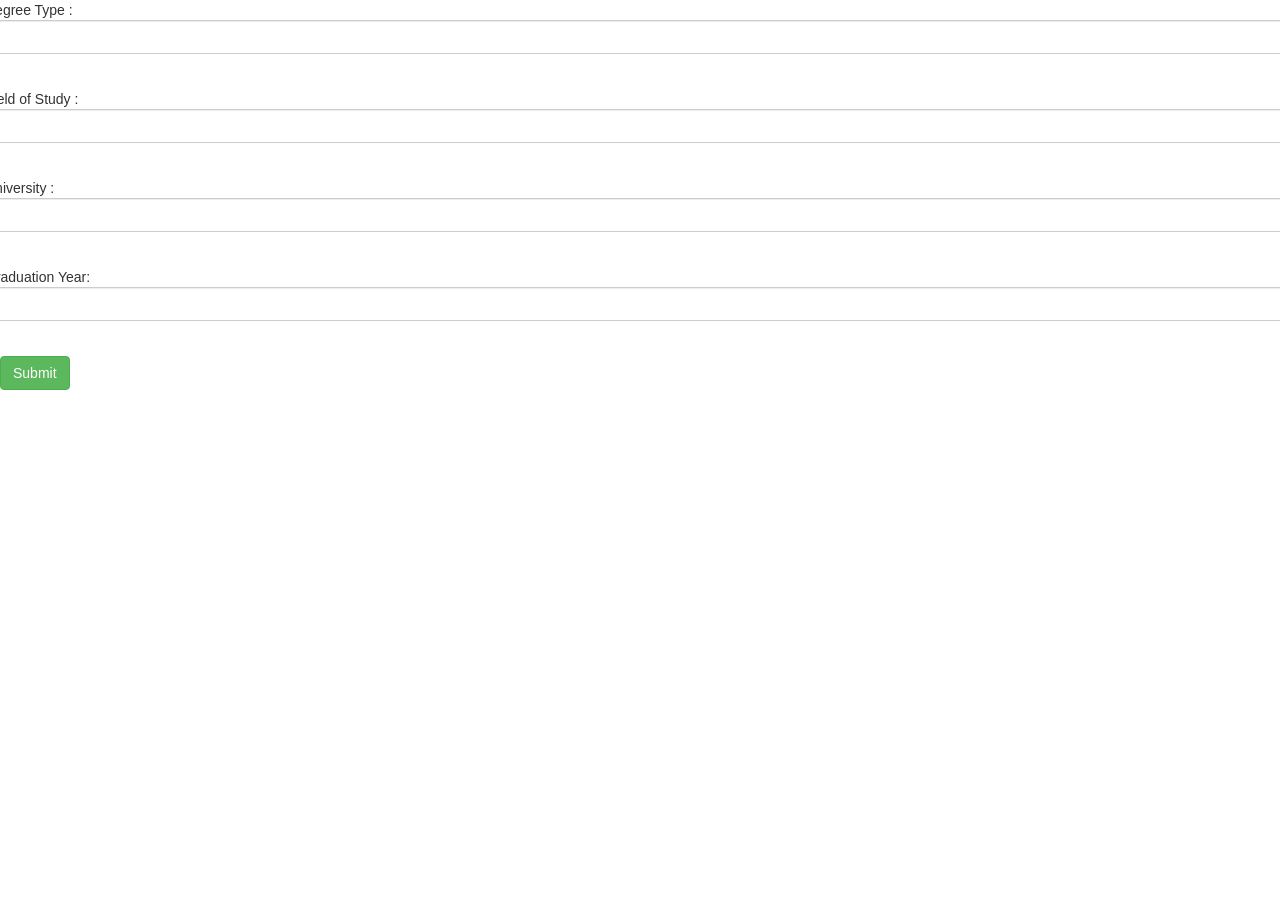
==== src/main/resources/templates/educationform.html @ 0566cce7 "Initial commit" ====
<!DOCTYPE html>
<html lang="en" xmlns:th="www.thymeleaf.org">
<head>
    <meta charset="UTF-8"/>
    <title>All Resumes</title>
    <link rel="stylesheet" href="https://maxcdn.bootstrapcdn.com/bootstrap/3.3.7/css/bootstrap.min.css"
          integrity="sha384-BVYiiSIFeK1dGmJRAkycuHAHRg32OmUcww7on3RYdg4Va+PmSTsz/K68vbdEjh4u"
          crossorigin="anonymous"/>
    <link rel="stylesheet" href="css/style.css"/>
</head>
<body>

<form th:action="@{/addEducation}" th:object="${education}" th:method="post">
    <input type="hidden" th:field="*{id}"/>
    <div class="row">
        <div class="form-group">
            Degree Type    :  <input class="form-control"  type="text" th:field="*{degreeType}"/>
            <span th:if="${#fields.hasErrors('degreeType')}" th:errors="*{degreeType}"></span> <br/>

        </div>
        <div class="form-group">
            Field of Study : <input  class="form-control" type="text" th:field="*{fieldOfStudy}"/>
            <span th:if="${#fields.hasErrors('fieldOfStudy')}" th:errors="*{fieldOfStudy}"></span> <br/>
        </div>
    </div>
    <div class="row">
        <div class="form-group">

            University     : <input class="form-control"  type="text" th:field="*{school}"/>
            <span th:if="${#fields.hasErrors('school')}" th:errors="*{school}"></span> <br/>
        </div>
        <div class="form-group">
            Graduation Year: <input class="form-control"  type="number" th:field="*{gradYear}"/>
            <span th:if="${#fields.hasErrors('gradYear')}" th:errors="*{gradYear}"></span> <br/>
        </div>

    </div>



    <input  class="btn btn-success" type="submit" value="Submit" />
</form>

<script src="https://maxcdn.bootstrapcdn.com/bootstrap/3.3.7/js/bootstrap.min.js"
        integrity="sha384-Tc5IQib027qvyjSMfHjOMaLkfuWVxZxUPnCJA7l2mCWNIpG9mGCD8wGNIcPD7Txa"
        crossorigin="anonymous"></script>

<script
        src="https://code.jquery.com/jquery-3.2.1.js"
        integrity="sha256-DZAnKJ/6XZ9si04Hgrsxu/8s717jcIzLy3oi35EouyE="
        crossorigin="anonymous"></script>

</body>
</html>
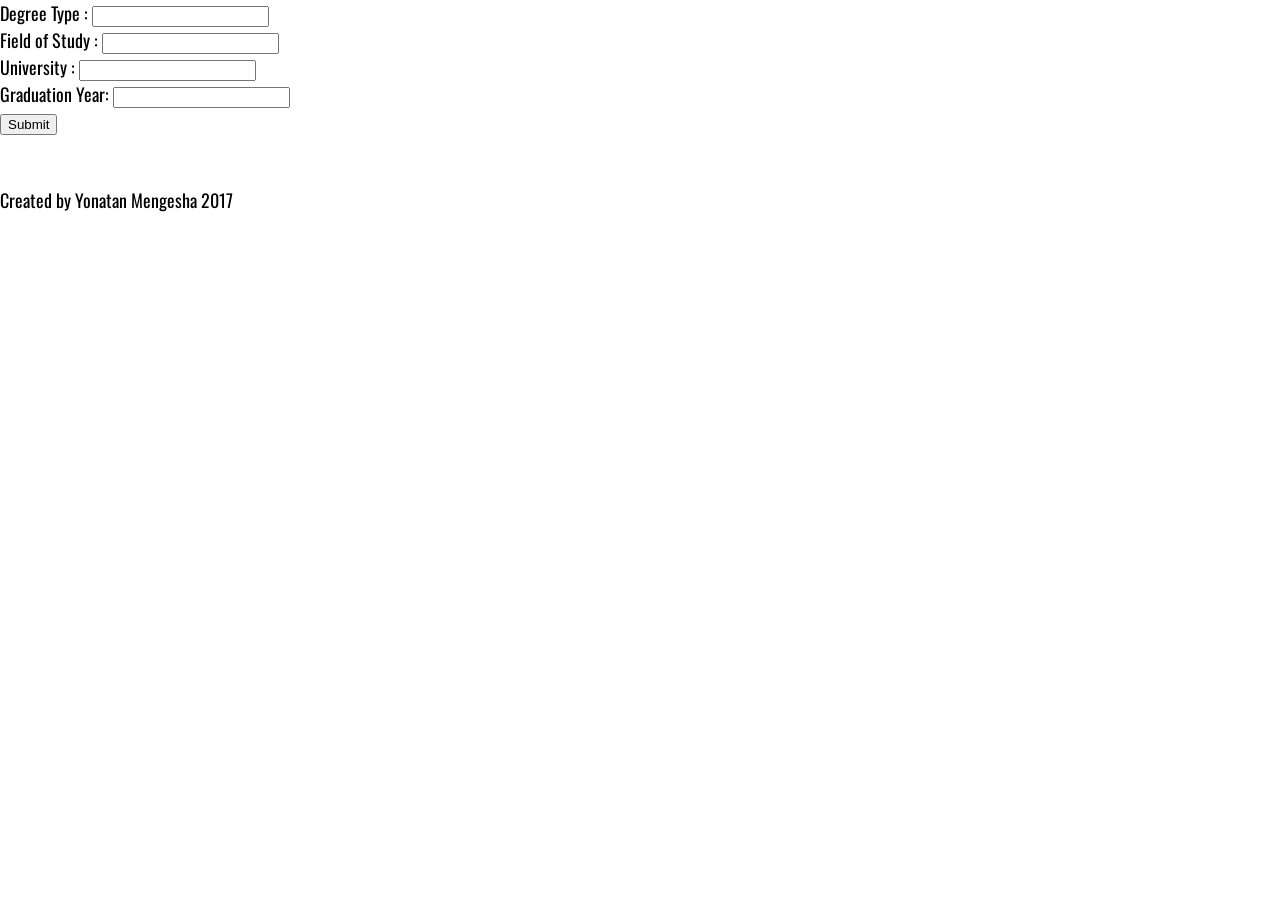
==== commit 24521bda: "third commit after making some changes on the css and adding fragment" ====
--- a/src/main/resources/templates/educationform.html
+++ b/src/main/resources/templates/educationform.html
@@ -3,52 +3,59 @@
 <head>
     <meta charset="UTF-8"/>
     <title>All Resumes</title>
-    <link rel="stylesheet" href="https://maxcdn.bootstrapcdn.com/bootstrap/3.3.7/css/bootstrap.min.css"
-          integrity="sha384-BVYiiSIFeK1dGmJRAkycuHAHRg32OmUcww7on3RYdg4Va+PmSTsz/K68vbdEjh4u"
-          crossorigin="anonymous"/>
-    <link rel="stylesheet" href="css/style.css"/>
+    <link th:href="@{css/bootstrap.min.css}" rel="stylesheet"/>
+    <link rel="stylesheet" href="css/login.css" type="text/css">
+    <link href="https://fonts.googleapis.com/css?family=Oswald:100,200,400" rel="stylesheet">
+
+    <!-- Custom styles for this template -->
+    <link th:href="@{css/custom.css}" rel="stylesheet"/>
 </head>
 <body>
 
-<form th:action="@{/addEducation}" th:object="${education}" th:method="post">
-    <input type="hidden" th:field="*{id}"/>
-    <div class="row">
-        <div class="form-group">
-            Degree Type    :  <input class="form-control"  type="text" th:field="*{degreeType}"/>
-            <span th:if="${#fields.hasErrors('degreeType')}" th:errors="*{degreeType}"></span> <br/>
+<div class="container">
+
+    <form th:action="@{/addEducation}" th:object="${education}" th:method="post">
+        <input type="hidden" th:field="*{id}"/>
+        <div class="row">
+            <div class="form-group">
+                Degree Type    :  <input class="form-control"  type="text" th:field="*{degreeType}"/>
+                <span th:if="${#fields.hasErrors('degreeType')}" th:errors="*{degreeType}"></span> <br/>
+
+            </div>
+            <div class="form-group">
+                Field of Study : <input  class="form-control" type="text" th:field="*{fieldOfStudy}"/>
+                <span th:if="${#fields.hasErrors('fieldOfStudy')}" th:errors="*{fieldOfStudy}"></span> <br/>
+            </div>
+        </div>
+        <div class="row">
+            <div class="form-group">
+
+                University     : <input class="form-control"  type="text" th:field="*{school}"/>
+                <span th:if="${#fields.hasErrors('school')}" th:errors="*{school}"></span> <br/>
+            </div>
+            <div class="form-group">
+                Graduation Year: <input class="form-control"  type="number" th:field="*{gradYear}"/>
+                <span th:if="${#fields.hasErrors('gradYear')}" th:errors="*{gradYear}"></span> <br/>
+            </div>
 
         </div>
-        <div class="form-group">
-            Field of Study : <input  class="form-control" type="text" th:field="*{fieldOfStudy}"/>
-            <span th:if="${#fields.hasErrors('fieldOfStudy')}" th:errors="*{fieldOfStudy}"></span> <br/>
-        </div>
-    </div>
-    <div class="row">
-        <div class="form-group">
-
-            University     : <input class="form-control"  type="text" th:field="*{school}"/>
-            <span th:if="${#fields.hasErrors('school')}" th:errors="*{school}"></span> <br/>
-        </div>
-        <div class="form-group">
-            Graduation Year: <input class="form-control"  type="number" th:field="*{gradYear}"/>
-            <span th:if="${#fields.hasErrors('gradYear')}" th:errors="*{gradYear}"></span> <br/>
-        </div>
-
-    </div>
 
 
 
-    <input  class="btn btn-success" type="submit" value="Submit" />
-</form>
+        <input  class="btn btn-success" type="submit" value="Submit" />
+    </form>
+</div>
 
-<script src="https://maxcdn.bootstrapcdn.com/bootstrap/3.3.7/js/bootstrap.min.js"
-        integrity="sha384-Tc5IQib027qvyjSMfHjOMaLkfuWVxZxUPnCJA7l2mCWNIpG9mGCD8wGNIcPD7Txa"
-        crossorigin="anonymous"></script>
 
-<script
-        src="https://code.jquery.com/jquery-3.2.1.js"
-        integrity="sha256-DZAnKJ/6XZ9si04Hgrsxu/8s717jcIzLy3oi35EouyE="
-        crossorigin="anonymous"></script>
 
+
+<div class="container">
+    <br/><br/>
+    <div class="row">
+        <div class="col-md-12 text-center">
+            <span class="copyright">Created by Yonatan  Mengesha 2017</span>
+        </div>
+    </div>
+</div>
 </body>
 </html>
--- a/src/main/resources/templates/css/login.css
+++ b/src/main/resources/templates/css/login.css
@@ -0,0 +1,179 @@
+* {
+    margin: 0 auto;
+
+}
+
+body {
+    font-family: 'Oswald', sans-serif;
+    font-size: 18px;
+    background-image: url(https://unsplash.com/photos/E7RLgUjjazc);
+    background-size:cover;
+    background-position: 66.47%;
+    height: 100vh;
+
+}
+
+
+
+.left-side {
+    float: left;
+    width: 50%;
+    background-size: cover;
+    height: 100vh;
+    background: #314755;  /* fallback for old browsers */
+    background: -webkit-linear-gradient(to right, #26a0da, rgba(49, 71, 85, 0.21));  /* Chrome 10-25, Safari 5.1-6 */
+    background: linear-gradient(to right, rgba(38, 160, 218, 0.2), rgba(23, 31, 36, 0.63)); /* W3C, IE 10+/ Edge, Firefox 16+, Chrome 26+, Opera 12+, Safari 7+ */
+
+
+}
+
+.right-side {
+    float: right;
+    width: 50%;
+    height: 100vh;
+    background: #314755;  /* fallback for old browsers */
+    background: -webkit-linear-gradient(to right, #26a0da, rgba(49, 71, 85, 0.21));  /* Chrome 10-25, Safari 5.1-6 */
+    background: linear-gradient(to right, rgba(48, 124, 160, 0.92), rgba(70, 49, 85, 0.75)); /* W3C, IE 10+/ Edge, Firefox 16+, Chrome 26+, Opera 12+, Safari 7+ */
+
+
+
+
+
+}
+
+.button a {
+    text-decoration: none;
+}
+
+/* ------- left side ------- */
+
+.title, .titleBold, .intro, intro-heading, .register-btn, .register-btn a {
+    opacity: 1;
+}
+
+.title {
+    font-size: 50px;
+    font-weight: 200;
+    color: #f8f8f8;
+    margin-top: 4%;
+    text-transform: uppercase;
+    text-align: center;
+    letter-spacing: 2px;
+    word-spacing: -8.5px;
+}
+
+.titleBold {
+    font-weight: 500;
+    color: #ffffff;
+}
+
+
+.intro {
+
+    text-align: center;
+}
+
+.intro-heading {
+    margin-top: 25%;
+    font-size: 35px;
+    font-weight: 200;
+    letter-spacing: 2px;
+    word-spacing: 4px;
+    text-transform: uppercase;
+    color: #fff;
+}
+
+.intro-p {
+    text-align: center;
+    color: #fff;
+    margin-top: 1.5%;
+    font-weight: 100;
+    font-size: 1.1em;
+    letter-spacing: 0.9px;
+    word-spacing: 2px
+}
+
+.register-btn {
+    margin-top: 8%;
+    font-size: 18px;
+    padding: 12px;
+    background-color: #0d80c7;
+    border-radius: 100PX;
+    width: 230px;
+    overflow: hidden;
+    outline: none;
+    border: 1px solid #0d80c7;
+}
+
+.register-btn:hover {
+    background-color: #0570b2;
+    border: 1px solid #0570b2;
+}
+
+.register-btn a {
+    text-decoration: none;
+    text-transform: uppercase;
+    color: #fff;
+}
+
+/* ------- right side ------- */
+
+.right-side h2 {
+    text-align: center;
+    font-size: 1.5em;
+    font-weight: 200;
+    word-spacing: 5px;
+    letter-spacing: 4px;
+    margin-top: 28%;
+    margin-bottom: 5%;
+    color: #fff;
+    text-transform: uppercase;
+
+}
+
+.login-form{
+    text-align: center;
+
+
+}
+
+.login-form input {
+    font-size: 20px;
+    padding: 12px;
+    padding-left: 17px;
+    background-color: transparent;
+    border: 1px solid #fff;
+    border-radius: 100px;
+    width: 230px;
+    color: #fff;
+}
+
+#uname{
+    color: #fff;
+}
+
+#pword {
+    margin-top: 3%
+}
+.login-btn {
+    margin-top: 8%;
+    font-size: 20px;
+    padding: 12px;
+    background-color: #fff;
+    border-radius: 100px;
+    width: 260px;
+    border: 1px solid white;
+}
+
+::-webkit-input-placeholder { /* Chrome/Opera/Safari */
+    color: #fff;
+    padding-right: 20px;
+}
+
+.login-btn a {
+    text-decoration: none;
+    text-transform: uppercase;
+    color: #0d80c7;
+    letter-spacing: 1px;
+    font-weight: 200;
+}
